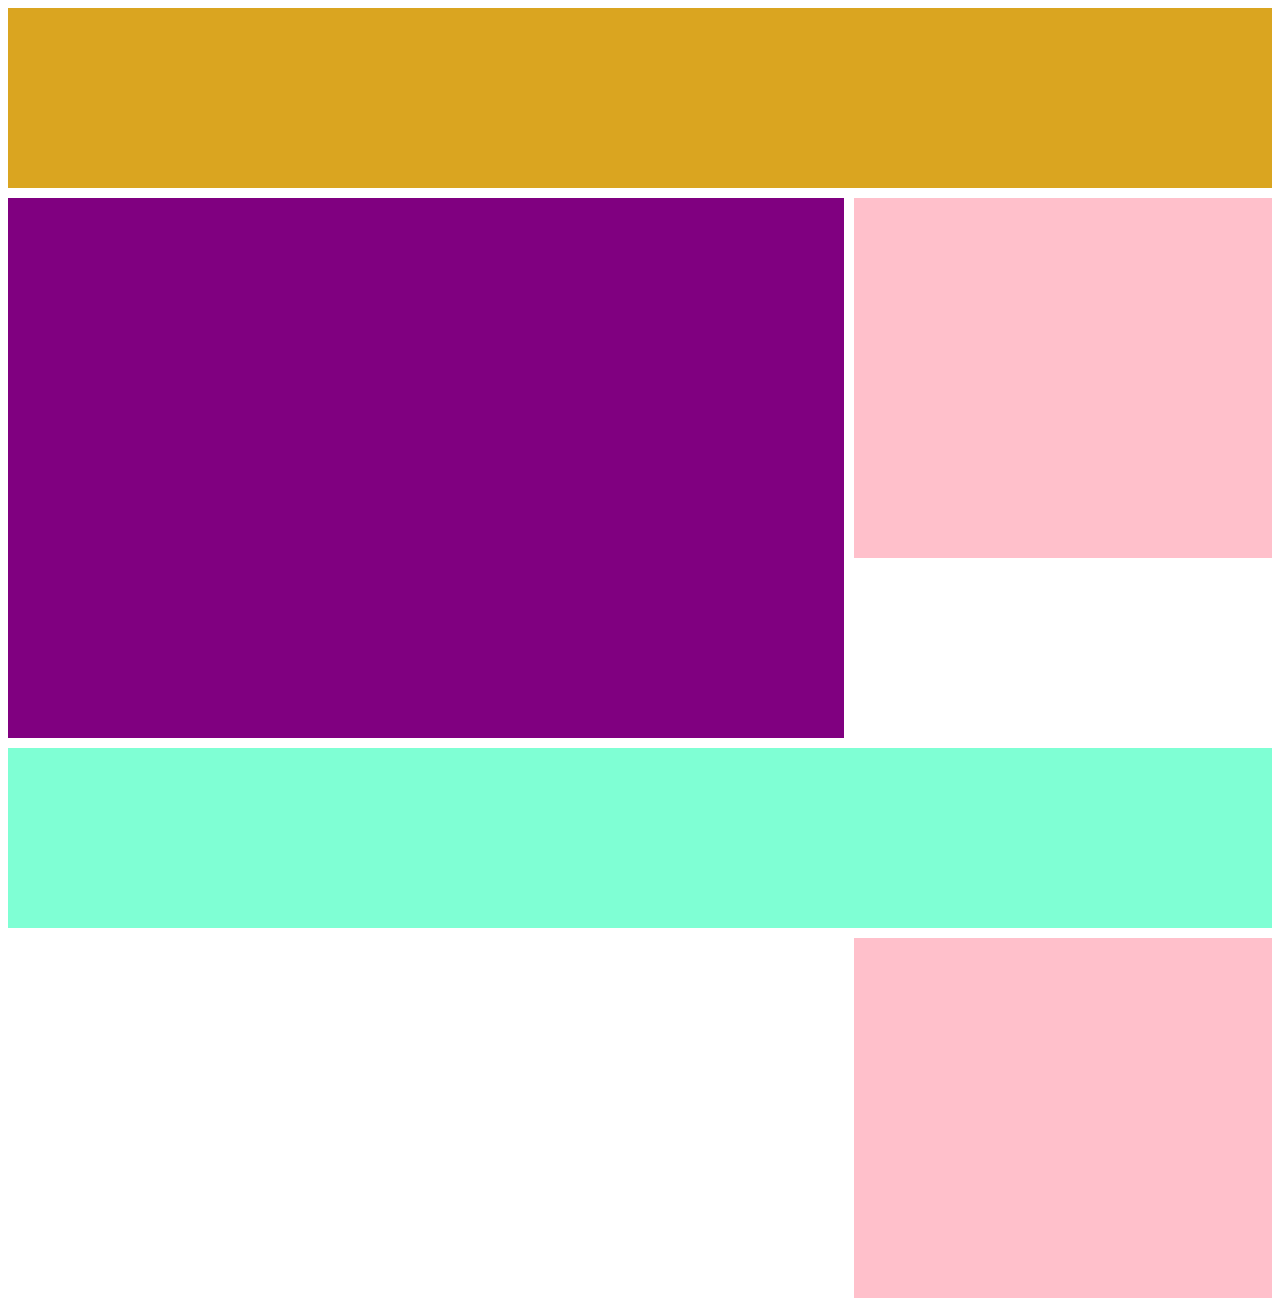
==== grid-3col/index.html @ 3289c68d "feat: add file for 3 col grid exercise" ====
<!DOCTYPE html>
<html lang="en">
    <head>
        <meta charset="UTF-8">
        <meta name="viewport" content="width=device-width, initial-scale=1.0">
        <meta name="author" content="Vincenzo Mercadante">
        <title>CSS Grid - 3 Col</title>

        <link rel="stylesheet" href="./style.css">
    </head>
    <body>
        <div class="wrapper">
            <header></header>
            <aside></aside>
            <main></main>
            <aside></aside>
            <footer></footer>
        </div>
    </body>
</html>
---- grid-3col/style.css ----
.wrapper{
    display: grid;
    grid-template-columns: 2fr 1fr;
    grid-template-rows: 20vh 60vh 20vh;
    gap: 10px;
}

header{
    grid-column: 1 / -1;
    grid-row: 1;
    background-color: goldenrod;
}

main{
    grid-column: 1 / 2;
    grid-row: 2;
    background-color: purple;
}

aside{
    grid-column: 2 / -1;
    height: 40vh;
    background-color: pink;
}

footer{
    grid-column: 1 / -1;
    grid-row: 3;
    background-color: aquamarine;
}
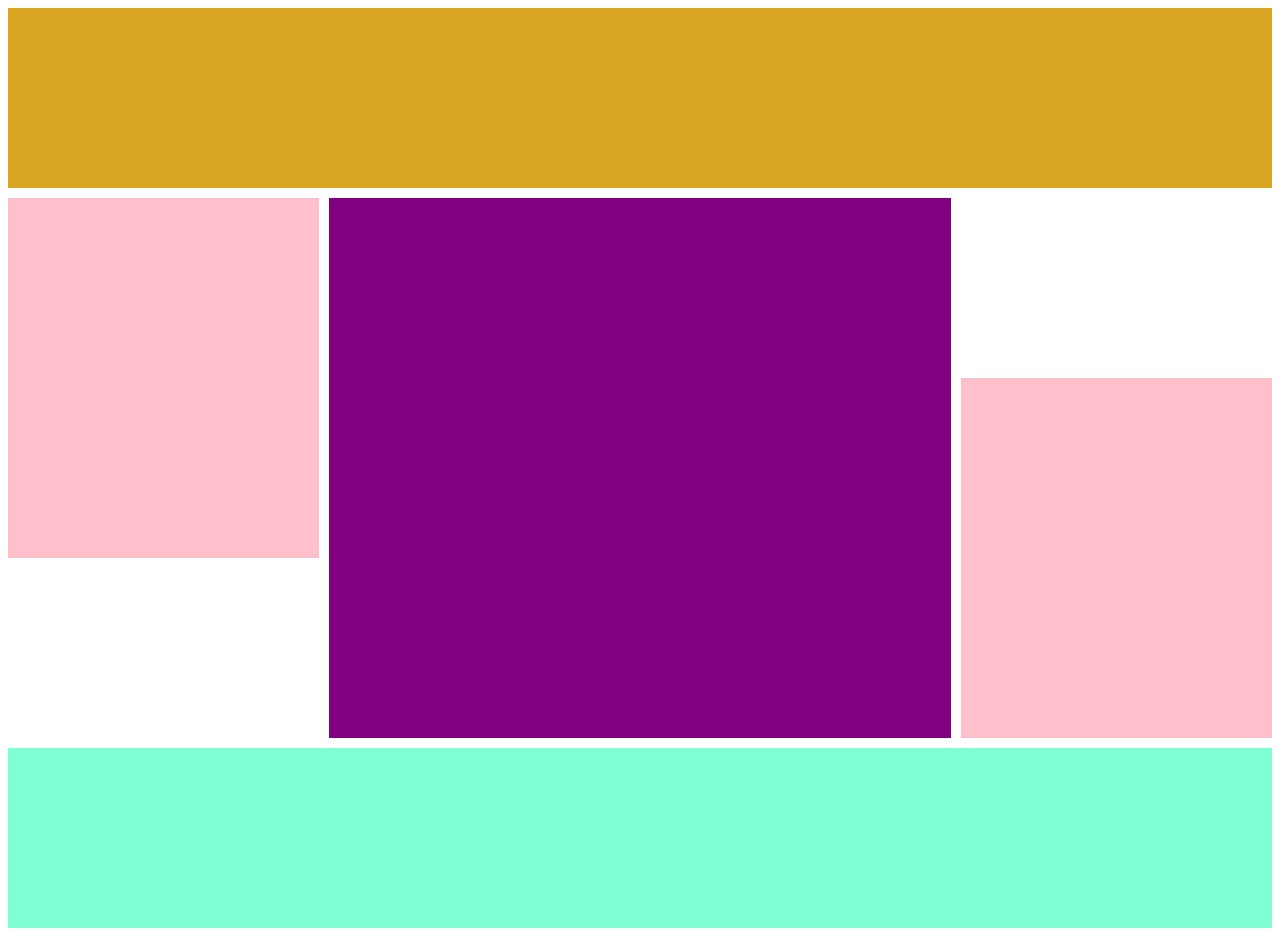
==== commit bea12af8: "feat: create 3 col grid adding 1 aside element" ====
--- a/grid-3col/index.html
+++ b/grid-3col/index.html
@@ -11,9 +11,9 @@
     <body>
         <div class="wrapper">
             <header></header>
-            <aside></aside>
+            <aside class="aside-left"></aside>
             <main></main>
-            <aside></aside>
+            <aside class="aside-right"></aside>
             <footer></footer>
         </div>
     </body>
--- a/grid-3col/style.css
+++ b/grid-3col/style.css
@@ -2,7 +2,7 @@
 
 .wrapper{
     display: grid;
-    grid-template-columns: 2fr 1fr;
+    grid-template-columns: 1fr 2fr 1fr;
     grid-template-rows: 20vh 60vh 20vh;
     gap: 10px;
 }
@@ -14,15 +14,23 @@
 }
 
 main{
-    grid-column: 1 / 2;
+    grid-column: 2;
     grid-row: 2;
     background-color: purple;
 }
 
-aside{
-    grid-column: 2 / -1;
+.aside-left, .aside-right{
     height: 40vh;
     background-color: pink;
+}
+
+.aside-left{
+    grid-column: 1;
+}
+
+.aside-right{
+    grid-column: 3;
+    align-self: end;
 }
 
 footer{
